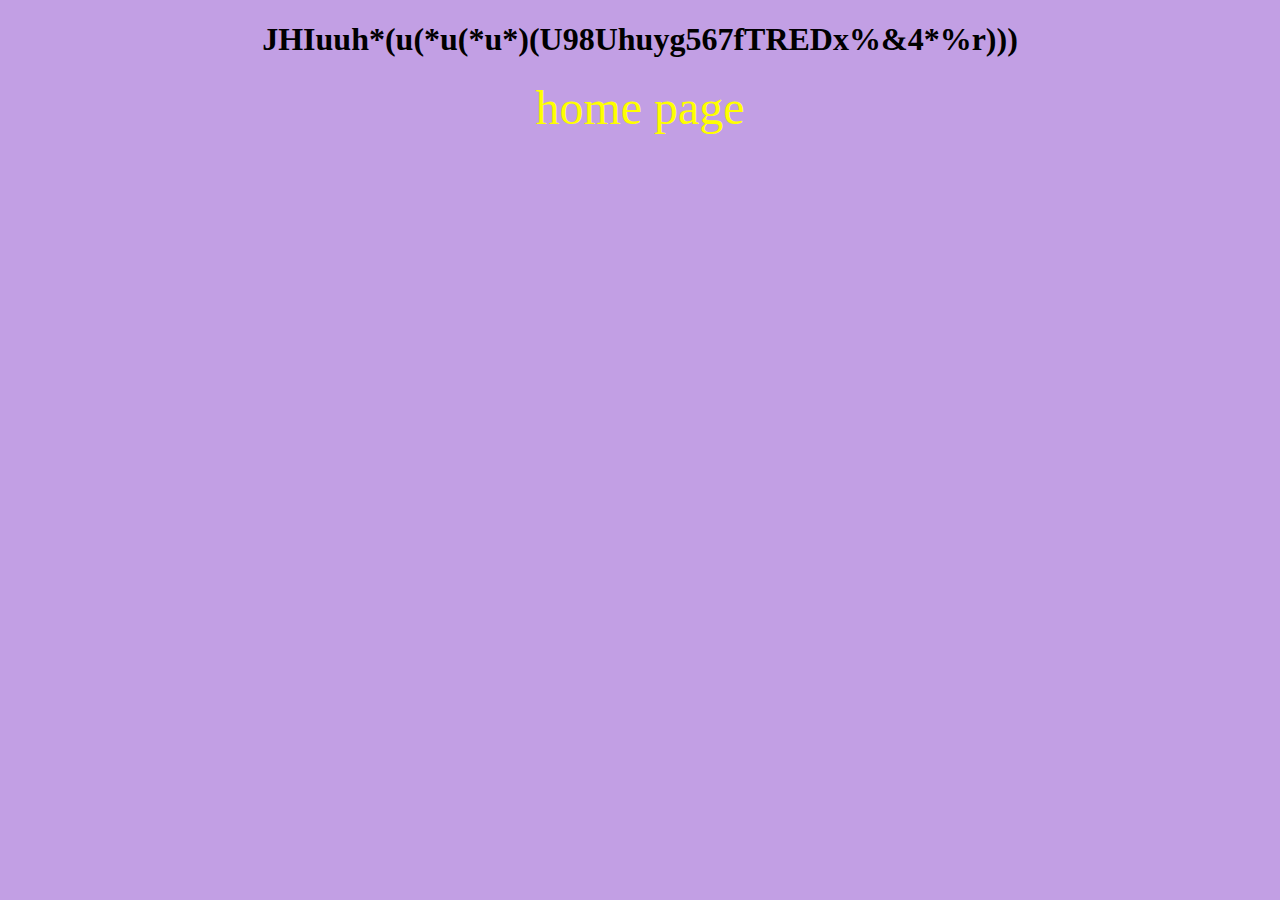
==== asldkfoiajoiajsdf8asjd9uasud879y7hUYIH.html @ b8437cdf "ff" ====
<!DOCTYPE html>
<html lang="en">
<head>
    <link rel="stylesheet" href="./styles.css">

    <meta charset="UTF-8">
    <meta http-equiv="X-UA-Compatible" content="IE=edge">
    <meta name="viewport" content="width=device-width, initial-scale=1.0">
    <title>U89u(*98Y*&y87g&7^T76887Y*(*(uhj*(U89))))</title>
</head>
<body>
    <h1>JHIuuh*(u(*u(*u*)(U98Uhuyg567fTREDx%&4*%r)))</h1>
    <a href="./index.html">home page</a>
</body>
</html>
---- styles.css ----
body {
    background-color: rgb(194, 159, 228);
    margin: 0;
    padding: 0;
    width: 100%;
    height: 100vh;
    text-align: center;

    display: flex;
    flex-direction: column;
    align-items: center;
    
    
}



h1 {
   word-break: break-word;
}

a {
    font-size: 3rem;
    text-decoration: none;
    color: yellow;
}

a:hover {
    color: rgb(212, 0, 212);
}
a:active {
    color: red;
}
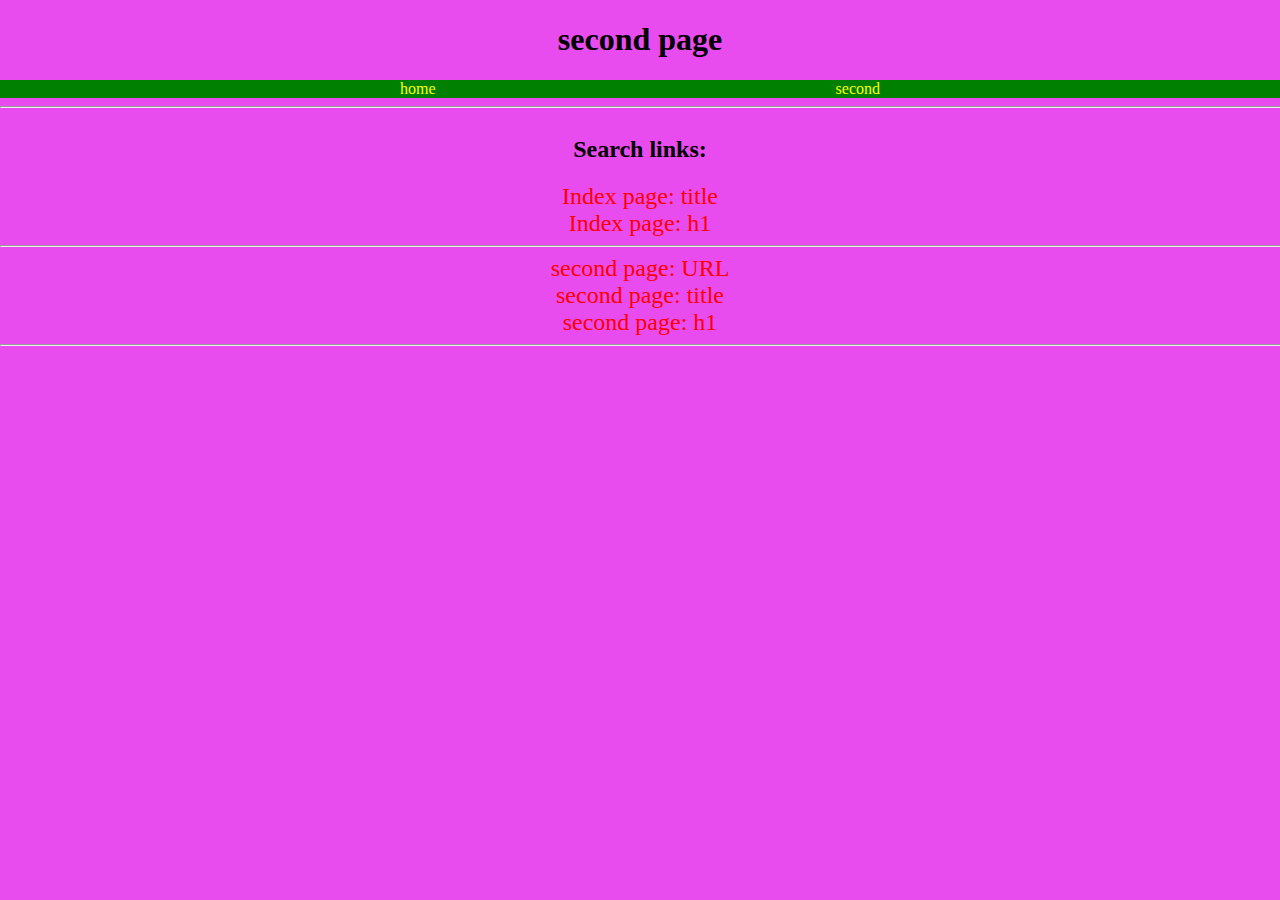
==== commit 216c9386: "ff" ====
--- a/asldkfoiajoiajsdf8asjd9uasud879y7hUYIH.html
+++ b/asldkfoiajoiajsdf8asjd9uasud879y7hUYIH.html
@@ -9,7 +9,42 @@
     <title>U89u(*98Y*&y87g&7^T76887Y*(*(uhj*(U89))))</title>
 </head>
 <body>
-    <h1>JHIuuh*(u(*u(*u*)(U98Uhuyg567fTREDx%&4*%r)))</h1>
-    <a href="./index.html">home page</a>
+    <h1><span class="showNot">*(u(*u(*u*)(U98Uhuyg567fTREDx%&4*%r)))</span>  second page</h1>
+    
+    <div class="navigation">
+
+        <a href="./index.html">home </a>
+        <a href="./asldkfoiajoiajsdf8asjd9uasud879y7hUYIH.html">second</a>
+
+
+    </div>
+    
+
+
+
+    <hr>
+<h2>Search links:</h2>
+
+<a href="https://www.google.com/search?q=sdf90sdjsduudfs89H%26U(Hh)&rlz=1C1CHBF_en-GBGB980GB980&oq=sdf90sdjsduudfs89H%26U(Hh)&aqs=chrome..69i57j69i61l2.838j0j15&sourceid=chrome&ie=UTF-8" target="_blank" class="links">
+    Index page: title
+</a>
+
+<a href="https://www.google.com/search?q=jIUHi%28*%267h8nnbyt%5ET6+%266%29&rlz=1C1CHBF_en-GBGB980GB980&sxsrf=AOaemvJdCb6c93C-uV0Haizmzxyh6mglLg%3A1640808827785&ei=e8HMYaSUL4aU9u8P7_aauAY&ved=0ahUKEwjkvcua6Yn1AhUGiv0HHW-7BmcQ4dUDCA4&uact=5&oq=jIUHi%28*%267h8nnbyt%5ET6+%266%29&gs_lcp=Cgdnd3Mtd2l6EAMyBwghEAoQoAFKBAhBGAFKBAhGGABQyQtYyQtg4RBoAXAAeACAAfMBiAHzAZIBAzItMZgBAKABAqABAcABAQ&sclient=gws-wiz" target="_blank" class="links">
+
+Index page: h1
+
+</a>
+
+<hr>
+
+
+<a href="https://www.google.com/search?q=asldkfoiajoiajsdf8asjd9uasud879y7hUYIH&rlz=1C1CHBF_en-GBGB980GB980&sxsrf=AOaemvLA9dCgFWjhOONd1J1eLyPtqZ0Yag%3A1640808871174&ei=p8HMYbjVCZLd7_UP-OKnyAw&ved=0ahUKEwj4xKOv6Yn1AhWS7rsIHXjxCckQ4dUDCA4&uact=5&oq=asldkfoiajoiajsdf8asjd9uasud879y7hUYIH&gs_lcp=Cgdnd3Mtd2l6EANKBAhBGABKBAhGGABQAFgAYIMDaABwAHgAgAG2AYgBtgGSAQMwLjGYAQCgAQKgAQHAAQE&sclient=gws-wiz" target="_blank" class="links">second page: URL</a>
+<a href="https://www.google.com/search?q=U89u%28*98Y*%26y87g%267%5ET76887Y*%28*%28uhj*%28U89%29%29%29%29&rlz=1C1CHBF_en-GBGB980GB980&sxsrf=AOaemvLBx8OmpGPBDUPEXm6m0DLg17cZpA%3A1640808893824&ei=vcHMYYfaMZG3kwWdi7OQBg&ved=0ahUKEwjHrIq66Yn1AhWR26QKHZ3FDGIQ4dUDCA4&uact=5&oq=U89u%28*98Y*%26y87g%267%5ET76887Y*%28*%28uhj*%28U89%29%29%29%29&gs_lcp=Cgdnd3Mtd2l6EANKBAhBGAFKBAhGGABQlwtYlwtgiw5oAXAAeACAAZ8BiAGfAZIBAzAuMZgBAKABAqABAcABAQ&sclient=gws-wiz" target="_blank" class="links">second page: title</a>
+<a href="https://www.google.com/search?q=JHIuuh*%28u%28*u%28*u*%29%28U98Uhuyg567fTREDx%25%264*%25r%29%29%29&rlz=1C1CHBF_en-GBGB980GB980&sxsrf=AOaemvIBNZrGBuY7ZCjWQD1KJprOfWI23A%3A1640808914889&ei=0sHMYbO9NdqBi-gP3KauoAw&ved=0ahUKEwiz7o_E6Yn1AhXawAIHHVyTC8QQ4dUDCA4&uact=5&oq=JHIuuh*%28u%28*u%28*u*%29%28U98Uhuyg567fTREDx%25%264*%25r%29%29%29&gs_lcp=Cgdnd3Mtd2l6EAMyBwgAEEcQsAMyBwgAEEcQsAMyBwgAEEcQsAMyBwgAEEcQsAMyBwgAEEcQsAMyBwgAEEcQsAMyBwgAEEcQsAMyBwgAEEcQsANKBAhBGABKBAhGGABQpnBYpnBg43FoAnACeACAAQCIAQCSAQCYAQCgAQKgAQHIAQjAAQE&sclient=gws-wiz" target="_blank" class="links">second page: h1</a>
+
+
+<hr>
+
+
 </body>
 </html>--- a/styles.css
+++ b/styles.css
@@ -1,5 +1,5 @@
 body {
-    background-color: rgb(194, 159, 228);
+    background-color: rgb(232, 75, 238);
     margin: 0;
     padding: 0;
     width: 100%;
@@ -20,7 +20,7 @@
 }
 
 a {
-    font-size: 3rem;
+    font-size: 1rem;
     text-decoration: none;
     color: yellow;
 }
@@ -30,4 +30,47 @@
 }
 a:active {
     color: red;
+}
+
+
+
+
+hr {
+
+    width: 100%;
+}
+
+
+
+
+
+.links {
+    color: red;
+    font-size: 1.5rem;
+}
+
+.links:hover {
+    color: green;
+}
+
+.links:active {
+    color: green;
+}
+
+
+.showNot {
+    display: none;
+}
+
+.navigation {
+    width: 100%;
+    background-color: green;
+
+    display: flex;
+    flex-direction: row;
+
+    justify-content: space-evenly;
+    
+    
+
 }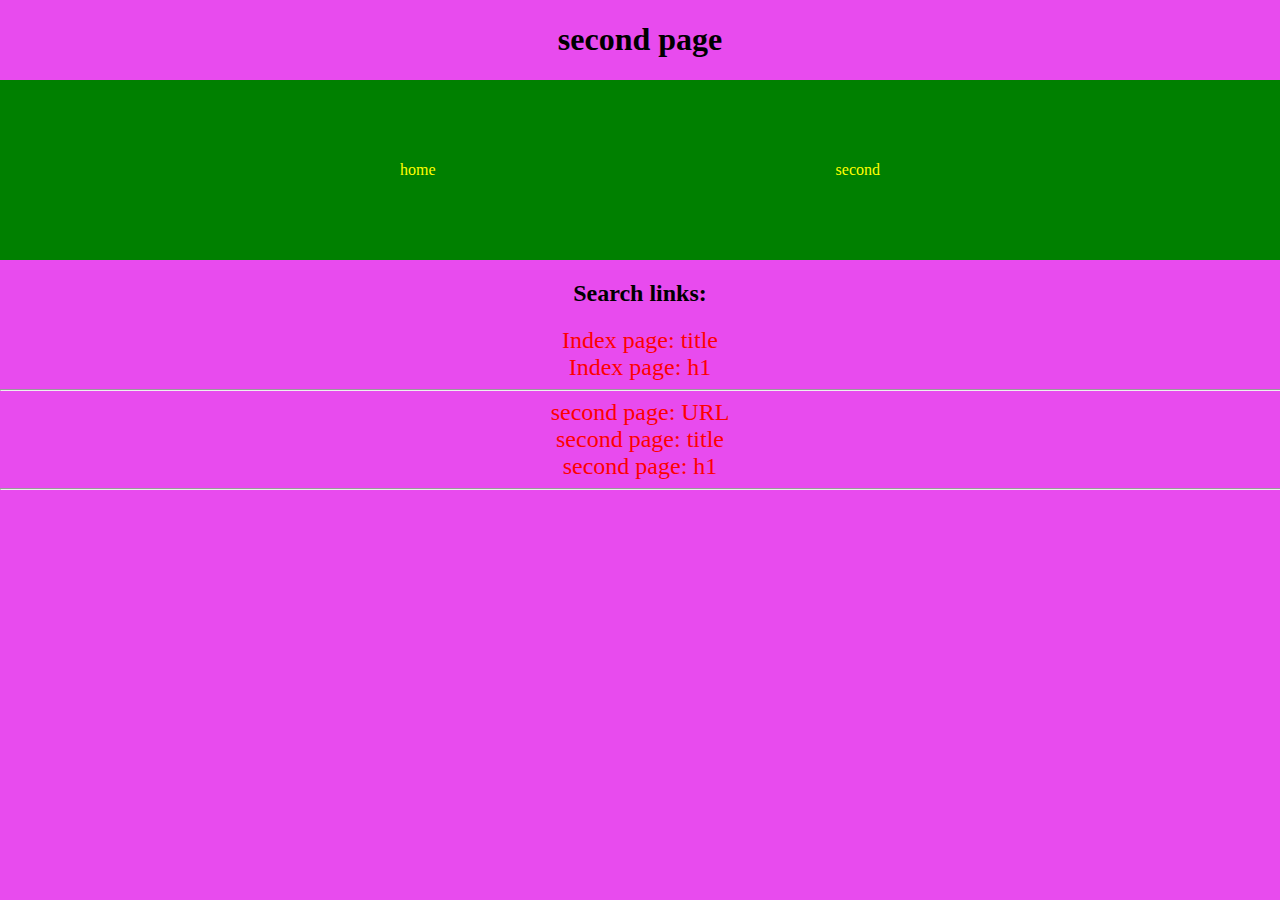
==== commit c93e683d: "added sitemap and robots" ====
--- a/asldkfoiajoiajsdf8asjd9uasud879y7hUYIH.html
+++ b/asldkfoiajoiajsdf8asjd9uasud879y7hUYIH.html
@@ -21,8 +21,6 @@
     
 
 
-
-    <hr>
 <h2>Search links:</h2>
 
 <a href="https://www.google.com/search?q=sdf90sdjsduudfs89H%26U(Hh)&rlz=1C1CHBF_en-GBGB980GB980&oq=sdf90sdjsduudfs89H%26U(Hh)&aqs=chrome..69i57j69i61l2.838j0j15&sourceid=chrome&ie=UTF-8" target="_blank" class="links">
@@ -46,5 +44,6 @@
 <hr>
 
 
+<script src="./interActive.js"></script>
 </body>
 </html>--- a/styles.css
+++ b/styles.css
@@ -25,12 +25,6 @@
     color: yellow;
 }
 
-a:hover {
-    color: rgb(212, 0, 212);
-}
-a:active {
-    color: red;
-}
 
 
 
@@ -49,14 +43,6 @@
     font-size: 1.5rem;
 }
 
-.links:hover {
-    color: green;
-}
-
-.links:active {
-    color: green;
-}
-
 
 .showNot {
     display: none;
@@ -64,12 +50,13 @@
 
 .navigation {
     width: 100%;
+    height: 20%;
     background-color: green;
 
     display: flex;
     flex-direction: row;
-
     justify-content: space-evenly;
+    align-items: center;
     
     
 
